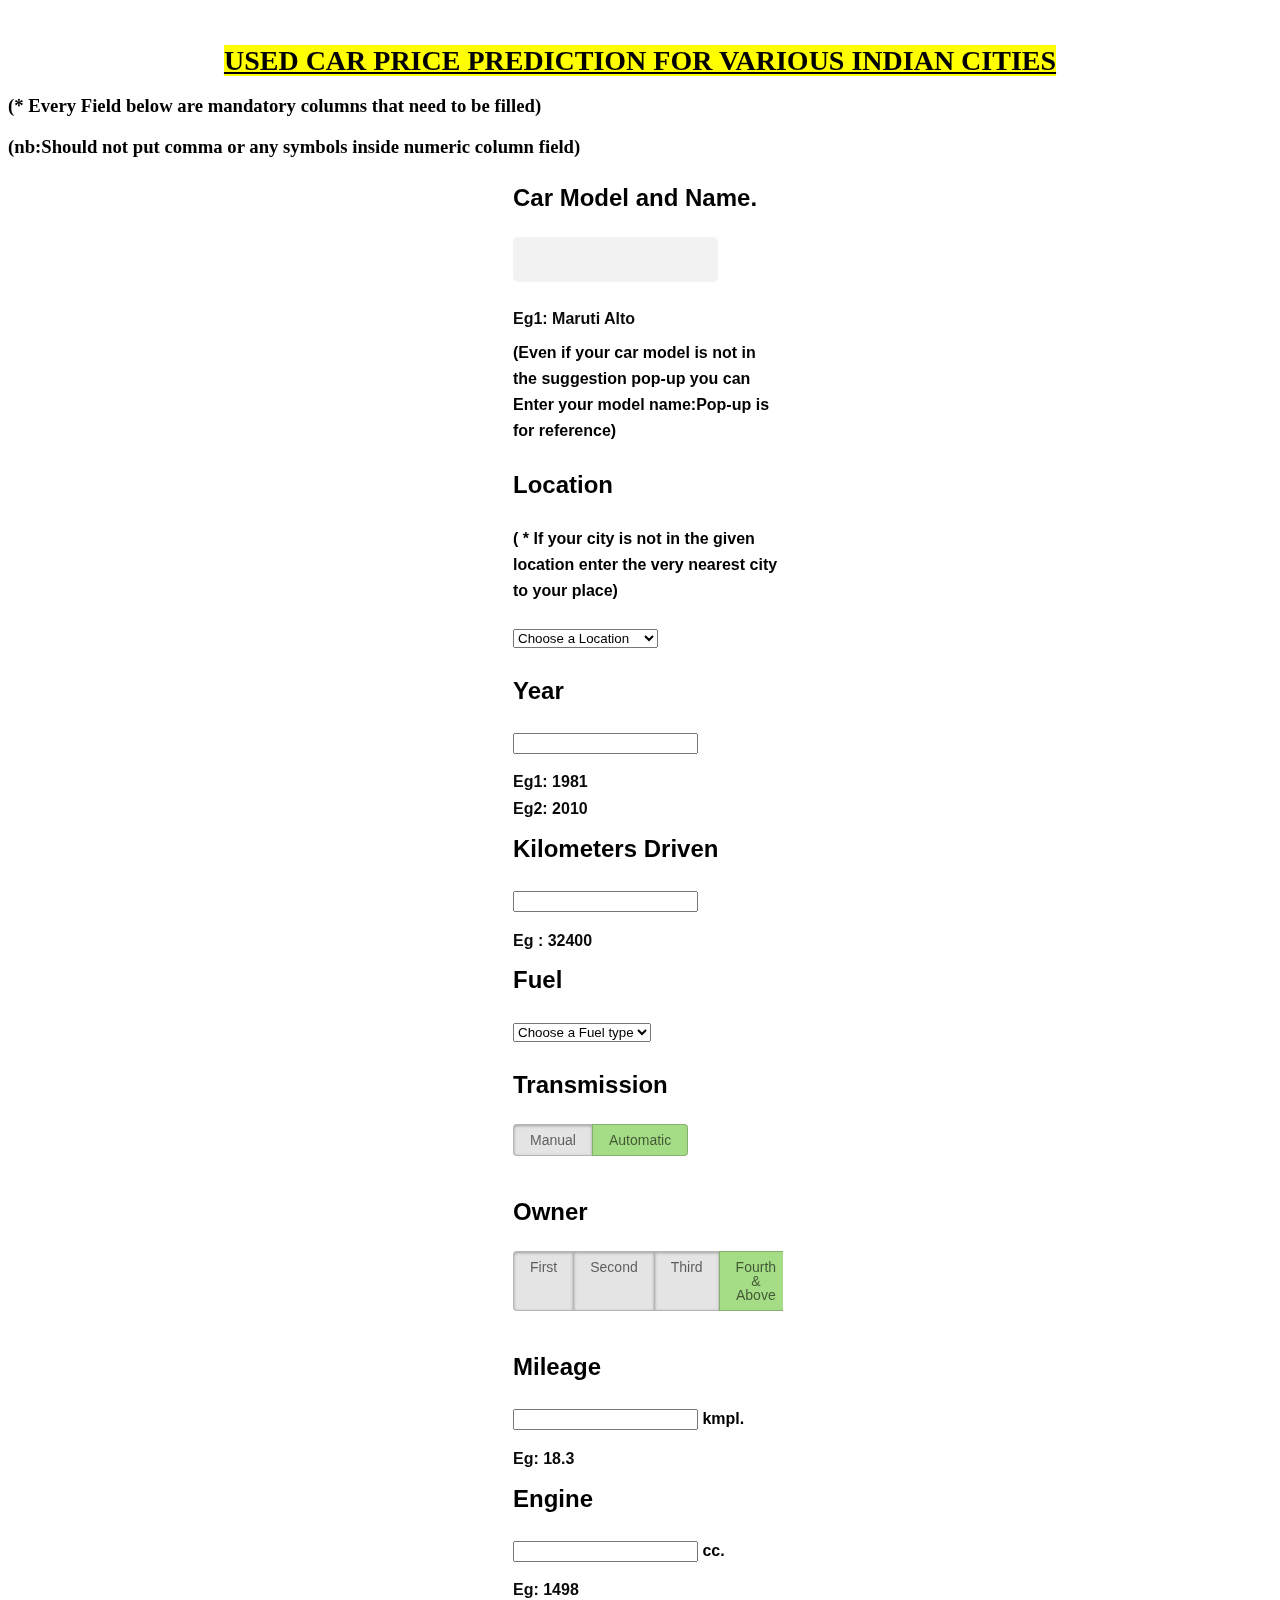
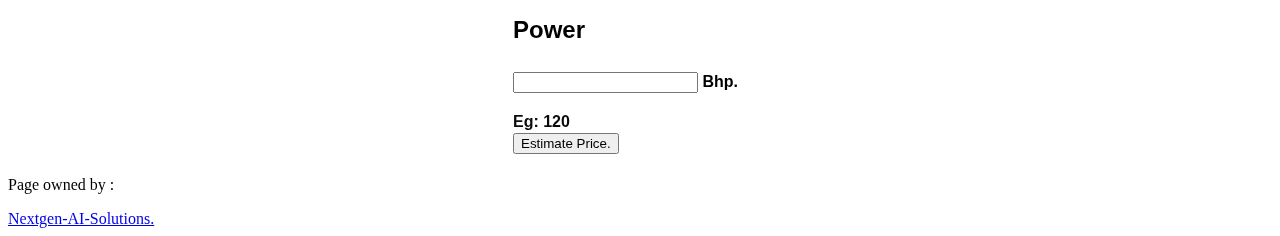
==== UI_&_Client/index.html @ fdf4efcc "added suggestion pop-up" ====
<!DOCTYPE html>
<html>
<head>
    <title>INDIA's USED CAR PRICE PREDICTION</title>
    <script src="https://ajax.googleapis.com/ajax/libs/jquery/3.4.1/jquery.min.js"></script>
    <script src="app_client.js"></script>
    <link rel="stylesheet" href="app_style.css">
</head>

<body>
    <div>
    <article>
        
            <h1><mark>USED CAR PRICE PREDICTION FOR VARIOUS INDIAN CITIES</mark></h1>
            <h3>(* Every Field below are mandatory columns that need to be filled)</h3>
            <h3>(nb:Should not put comma or any symbols inside numeric column field)</h3>
        
    </div>
    </article>
    <div class="image"></div>
    <form class="form">
        <h2>Car Model and Name.</h2>
        <!-- <input class="carname" type="email" id="uiCarname"> -->
        <input type="text" class="carname" id="uiCarname" list="carlist">
        <datalist id="carlist">
            <option>Maruti Alto</option>
            <option>Maruti Swift</option>
            <option>Maruti Sx4</option>
            <option>Maruti Baleno</option>
            <option>Maruti Scross</option>
            <option>Maruti Brezza</option>
            <option>Ford Figo</option>
            <option>Ford Ecosport</option>
            <option>Ford Endeavour</option>
            <option>Ford Aspire</option>
            <option>Hyundai i20</option>
            <option>Hyundai i10</option>
            <option>Hyundai Verna</option>
            <option>Hyundai Elantra</option>
        </datalist>
        <h5>Eg1: Maruti Alto</h5>
        <h4>(Even if your car model is not in the suggestion pop-up you can  Enter your model name:Pop-up is for reference)</h4>
        <h2>Location</h2>
        <h4>( * If your city is not in the given location enter the very nearest city to your place)</h4>
        <div>
            <select class="location" name="" id="uiLocations">
                <option value="" disabled="disabled" selected="selected">Choose a Location</option>
                <option>Kolkata</option>
                <option>Delhi</option>
                <option>Thiruvananthapuram</option>
            </select>
        </div>
    </form>
        	
    <form class="form">
        <h2>Year</h2>
        <input class="Year" type="email" id="uiYear">
        <h5>Eg1: 1981</h5>
        <h5>Eg2: 2010</h5>
    </form>  
    <form class="form">
        <h2>Kilometers Driven</h2>
        <input class="KilomteresDriven" type="email" id="uiKmdriven">
        <h5>Eg : 32400</h5>
        <h2>Fuel</h2>
        <div>
            <select class="Fuel" name="" id="uiFuel">
                <option value="" disabled="disabled" selected="selected">Choose a Fuel type</option>
                <option>Petrol</option>
                <option>Diesel</option>
                <option>Electric</option>
                <option>Hybrid</option>
            </select>
        </div>   
    </form>
    <form class="form">
        <h2>Transmission</h2>
        <div class="switch-field">
            <input type="radio" id="radio-trnm-1" name="uiTrnsm" value="Manual"/>
            <label for="radio-trnm-1">Manual</label> 
            <input type="radio" id="radio-trnm-2" name="uiTrnsm" value="Automatic" checked />
            <label for="radio-trnm-2">Automatic</label> 

        </div>
        <h2>Owner</h2>
        <div class="switch-field">
            <input type="radio" id="radio-own-1" name="uiOwner" value="First" checked/>
            <label for="radio-own-1">First</label>
            <input type="radio" id="radio-own-2" name="uiOwner" value="Second" checked/>
            <label for="radio-own-2">Second</label>
            <input type="radio" id="radio-own-3" name="uiOwner" value="Third" checked/>
            <label for="radio-own-3">Third</label>
            <input type="radio" id="radio-own-4" name="uiOwner" value="Fourth & Above" checked/>
            <label for="radio-own-4">Fourth & Above</label>
        </div>
    </form>
    <form class="form">
        <h2>Mileage</h2>
        <input class="Mileage" type="email" id="uiMileage"><b> kmpl. </b>
        <h5>Eg: 18.3</h5>
    </form> 
    <form class="form">
        <h2>Engine</h2>
        <input class="Mileage" type="email" id="uiEngine"><b> cc. </b>
        <h5>Eg: 1498</h5>
    </form>   
    <form class="form">
        <h2>Power</h2>
        <input class="Mileage" type="email" id="uiPower"><b> Bhp. </b>
        <h5>Eg: 120</h5>
    
    <button class="submit" onclick="onClickedEstimatePrice()" type="button">Estimate Price.</button>
    <div id="uiEstimatedPrice" class="result"> <h2></h2> </div>

    </form>  
    <p>Page owned by : </p> 
    <a href="https://github.com/Nextgen-AI-solutions" target="-blank">Nextgen-AI-Solutions.</a> 
</body>
</html>
---- UI_&_Client/app_style.css ----
@import url(https://fonts.googleapis.com/css?family=Roboto:300);

.switch-field {
	display: flex;
	margin-bottom: 36px;
	overflow: hidden;
}

.switch-field input {
	position: absolute !important;
	clip: rect(0, 0, 0, 0);
	height: 1px;
	width: 1px;
	border: 0;
	overflow: hidden;
}

.switch-field label {
	background-color: #e4e4e4;
	color: rgba(0, 0, 0, 0.6);
	font-size: 14px;
	line-height: 1;
	text-align: center;
	padding: 8px 16px;
	margin-right: -1px;
	border: 1px solid rgba(0, 0, 0, 0.2);
	box-shadow: inset 0 1px 3px rgba(0, 0, 0, 0.3), 0 1px rgba(255, 255, 255, 0.1);
	transition: all 0.1s ease-in-out;
}

.switch-field label:hover {
	cursor: pointer;
}

.switch-field input:checked + label {
	background-color: #a5dc86;
	box-shadow: none;
}

.switch-field label:first-of-type {
	border-radius: 4px 0 0 4px;
}

.switch-field label:last-of-type {
	border-radius: 0 4px 4px 0;
}

.form {
	max-width: 270px;
	font-family: "Lucida Grande", Tahoma, Verdana, sans-serif;
	font-weight: normal;
	line-height: 1.625;
	margin: 8px auto;
	padding-left: 16px;
	z-index: 2;
}
h1 {
    font-size: 28px;
    margin-bottom: 8px;
    text-align: center;
    color: rgb(126, 91, 27);
    text-decoration-line: underline;
    text-decoration-style: straight;
    text-decoration-color: black;
}
.carname{
    font-family: "Roboto", sans-serif;
    outline: 0;
    background: #f2f2f2;
    width: 76%;
    border: 0;
    margin: 0 0 10px;
    padding: 10px;
    box-sizing:border-box;
    font-size: 15px;
    height: 45px;
    border-radius: 5px;
    

}
h5 {
    font-size: 16px;
    margin-bottom: 8px;
    text-align:left;
    color: rgb(10, 10, 9);
    line-height: 0px;
    
}



.image {
    background: url('https://images.unsplash.com/photo-1566009002888-a8e15b0e1650?ixlib=rb-1.2.1&ixid=eyJhcHBfaWQiOjEyMDd9&auto=format&fit=crop&w=1489&q=80'); 
     background-repeat: no-repeat;
    background-size: auto;
    background-size:100% 100%;
    -webkit-filter: blur(5px);
    -moz-filter: blur(5px);
    -o-filter: blur(5px);
    -ms-filter: blur(5px);
    filter: blur(15px);
    position: fixed;
    width: 100%;
    height: 100%;
    top: 0;
    left: 0;
    z-index: -1;
  }
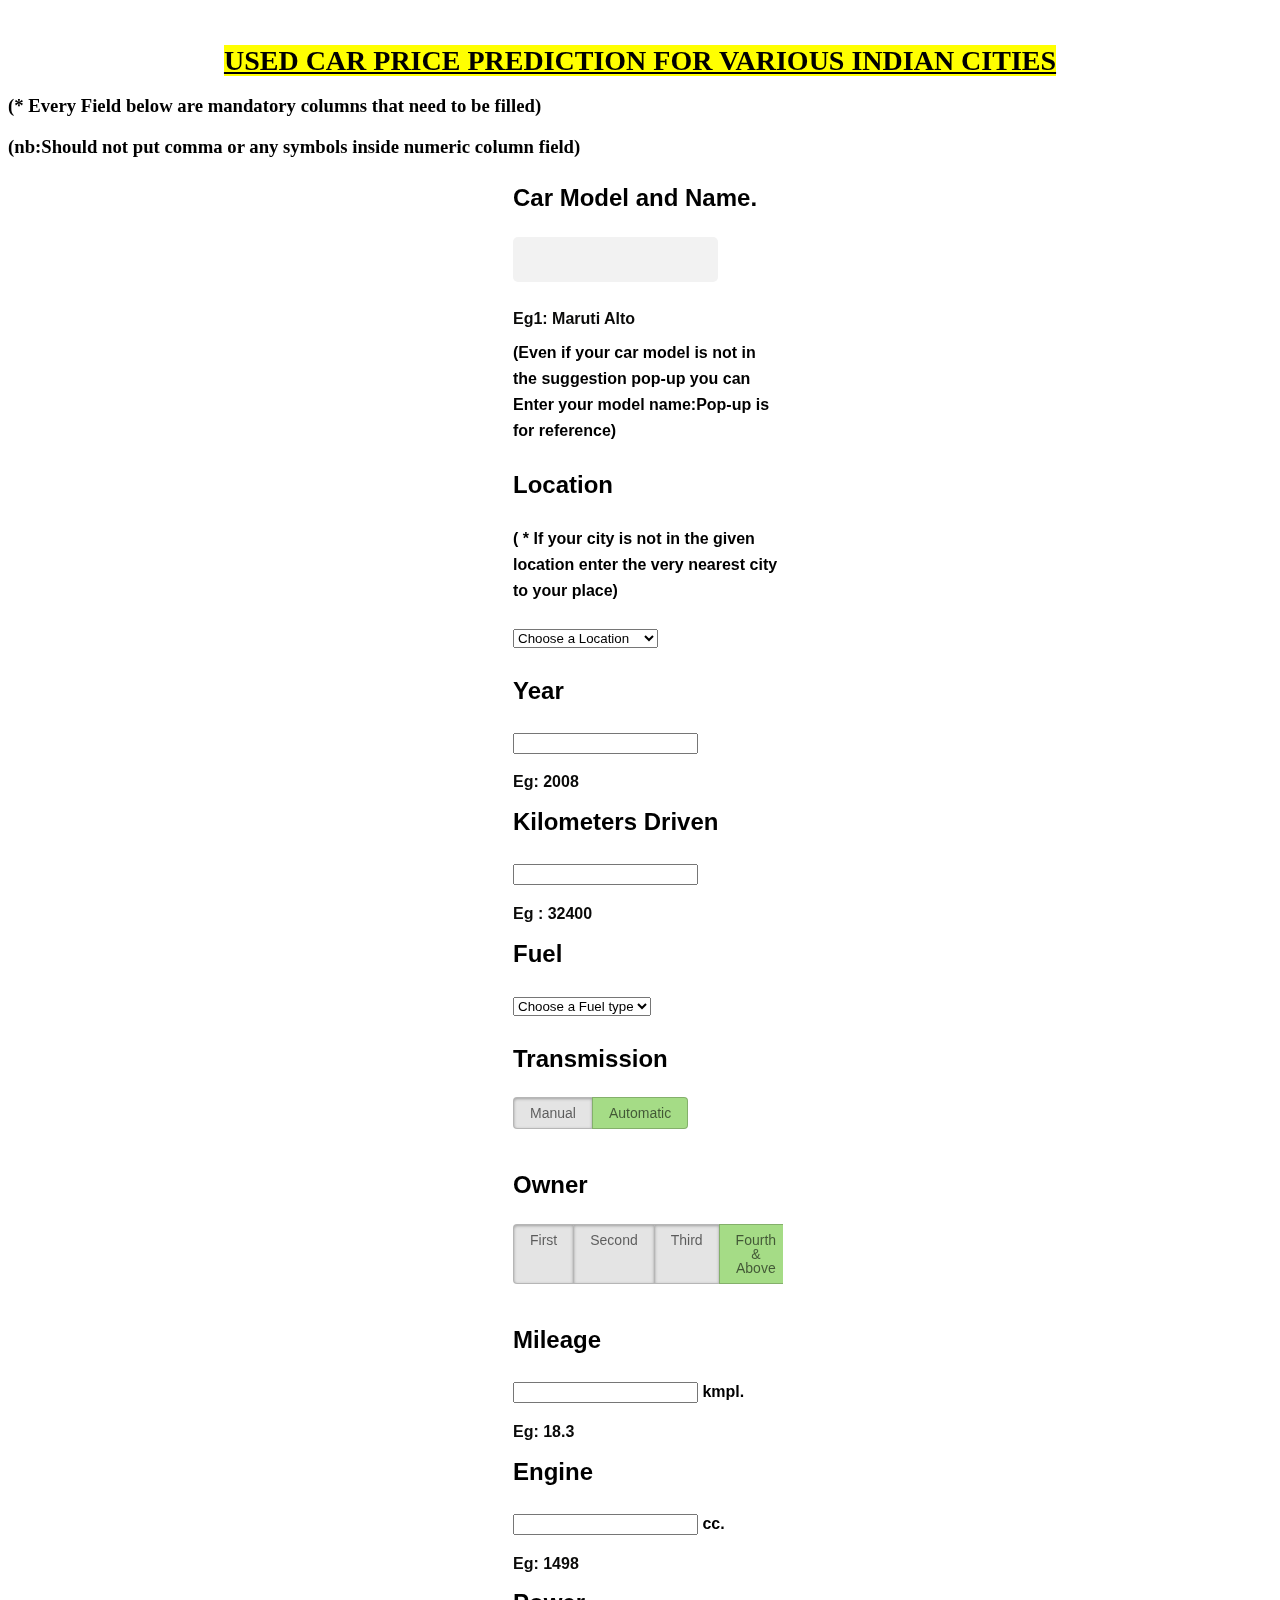
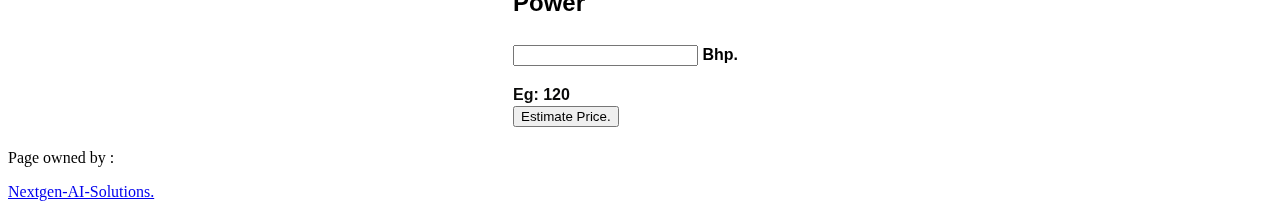
==== commit 0d95a70f: "Update index.html" ====
--- a/UI_&_Client/index.html
+++ b/UI_&_Client/index.html
@@ -55,8 +55,7 @@
     <form class="form">
         <h2>Year</h2>
         <input class="Year" type="email" id="uiYear">
-        <h5>Eg1: 1981</h5>
-        <h5>Eg2: 2010</h5>
+        <h5>Eg: 2008</h5>
     </form>  
     <form class="form">
         <h2>Kilometers Driven</h2>
@@ -117,4 +116,4 @@
     <a href="https://github.com/Nextgen-AI-solutions" target="-blank">Nextgen-AI-Solutions.</a> 
 </body>
 </html>
-    +    
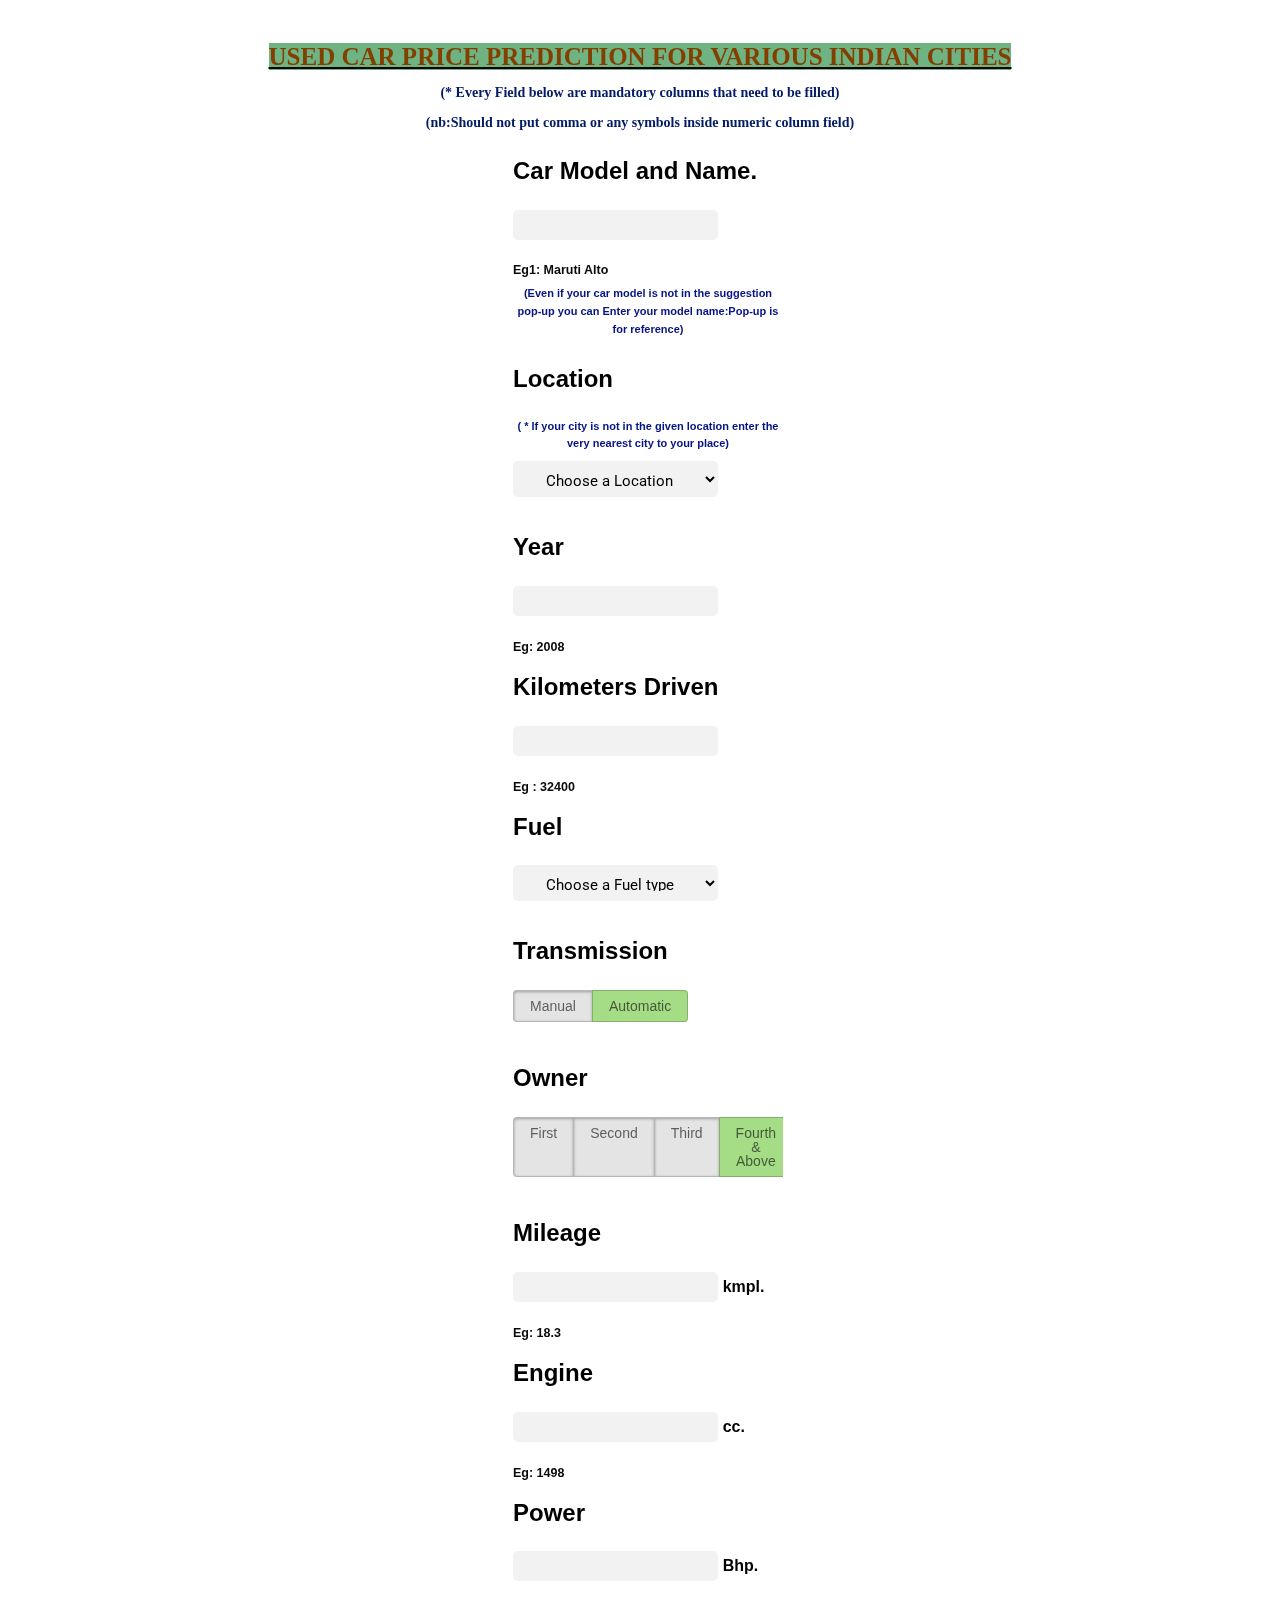
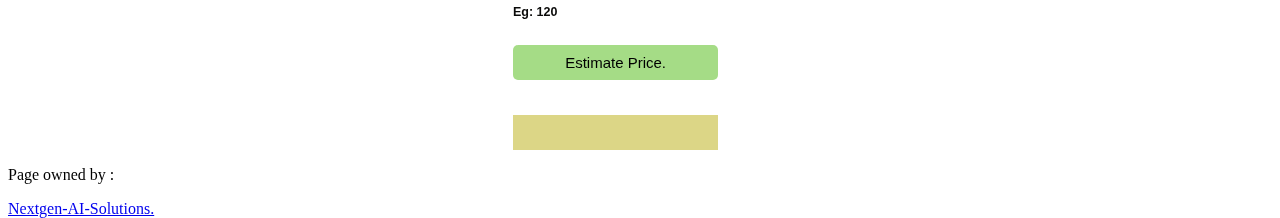
==== commit 700fba4b: "Quick and dynamic loading" ====
--- a/UI_&_Client/index.html
+++ b/UI_&_Client/index.html
@@ -8,6 +8,7 @@
 </head>
 
 <body>
+    <div class="image"></div>
     <div>
     <article>
         
@@ -17,10 +18,9 @@
         
     </div>
     </article>
-    <div class="image"></div>
     <form class="form">
         <h2>Car Model and Name.</h2>
-        <!-- <input class="carname" type="email" id="uiCarname"> -->
+        <!-- <input class="carname" type="text" id="uiCarname"> -->
         <input type="text" class="carname" id="uiCarname" list="carlist">
         <datalist id="carlist">
             <option>Maruti Alto</option>
@@ -54,12 +54,12 @@
         	
     <form class="form">
         <h2>Year</h2>
-        <input class="Year" type="email" id="uiYear">
+        <input class="Year" type="text" id="uiYear">
         <h5>Eg: 2008</h5>
     </form>  
     <form class="form">
         <h2>Kilometers Driven</h2>
-        <input class="KilomteresDriven" type="email" id="uiKmdriven">
+        <input class="KilomteresDriven" type="text" id="uiKmdriven">
         <h5>Eg : 32400</h5>
         <h2>Fuel</h2>
         <div>
@@ -95,17 +95,17 @@
     </form>
     <form class="form">
         <h2>Mileage</h2>
-        <input class="Mileage" type="email" id="uiMileage"><b> kmpl. </b>
+        <input class="Mileage" type="text" id="uiMileage"><b> kmpl. </b>
         <h5>Eg: 18.3</h5>
     </form> 
     <form class="form">
         <h2>Engine</h2>
-        <input class="Mileage" type="email" id="uiEngine"><b> cc. </b>
+        <input class="Mileage" type="text" id="uiEngine"><b> cc. </b>
         <h5>Eg: 1498</h5>
     </form>   
     <form class="form">
         <h2>Power</h2>
-        <input class="Mileage" type="email" id="uiPower"><b> Bhp. </b>
+        <input class="Mileage" type="text" id="uiPower"><b> Bhp. </b>
         <h5>Eg: 120</h5>
     
     <button class="submit" onclick="onClickedEstimatePrice()" type="button">Estimate Price.</button>
--- a/UI_&_Client/app_style.css
+++ b/UI_&_Client/app_style.css
@@ -25,7 +25,7 @@
 	margin-right: -1px;
 	border: 1px solid rgba(0, 0, 0, 0.2);
 	box-shadow: inset 0 1px 3px rgba(0, 0, 0, 0.3), 0 1px rgba(255, 255, 255, 0.1);
-	transition: all 0.1s ease-in-out;
+	transition:all 0.01s ease-in-out;
 }
 
 .switch-field label:hover {
@@ -54,15 +54,27 @@
 	padding-left: 16px;
 	z-index: 2;
 }
+
 h1 {
-    font-size: 28px;
-    margin-bottom: 8px;
-    text-align: center;
-    color: rgb(126, 91, 27);
+    font-size: 25px;
+    margin-bottom: 8px;
+    text-align: center;
+    color: rgb(119, 81, 5);
     text-decoration-line: underline;
     text-decoration-style: straight;
     text-decoration-color: black;
 }
+mark{
+    background-color: rgb(111, 179, 131);
+    color: rgb(130, 63, 0);
+}
+h3 {
+    font-size: 14px;
+    margin-bottom: 8px;
+    text-align: center;
+    color: rgb(4, 27, 102);
+    
+}
 .carname{
     font-family: "Roboto", sans-serif;
     outline: 0;
@@ -73,24 +85,130 @@
     padding: 10px;
     box-sizing:border-box;
     font-size: 15px;
-    height: 45px;
+    height: 30px;
     border-radius: 5px;
     
 
 }
 h5 {
-    font-size: 16px;
+    font-size: 12.5px;
+    color:rgb(58, 26, 26);
     margin-bottom: 8px;
     text-align:left;
     color: rgb(10, 10, 9);
     line-height: 0px;
     
 }
-
+.location{
+    text-align: center;
+    font-family: "Roboto", sans-serif;
+    outline: 0;
+    background: #f2f2f2;
+    width: 76%;
+    border: 0;
+    margin:  0 0 10px ;
+    padding: 10px;
+    box-sizing: border-box;
+    font-size: 15px;
+    height: 36px;
+    border-radius: 5px;
+  }
+  h4 {
+    font-size: 11px;
+    margin-bottom: 8px;
+    text-align: center;
+    color: rgb(8, 20, 133);
+  }
+  
+.Year{
+    font-family: "Roboto", sans-serif;
+    outline: 0;
+    background: #f2f2f2;
+    width: 76%;
+    border: 0;
+    margin: 0 0 10px;
+    padding: 10px;
+    box-sizing:border-box;
+    font-size: 15px;
+    height: 30px;
+    border-radius: 5px;
+    
+}
+.KilomteresDriven{
+    font-family: "Roboto", sans-serif;
+    outline: 0;
+    background: #f2f2f2;
+    width: 76%;
+    border: 0;
+    margin: 0 0 10px;
+    padding: 10px;
+    box-sizing:border-box;
+    font-size: 15px;
+    height: 30px;
+    border-radius: 5px;
+    
+}
+.Fuel{
+    text-align: center;
+    font-family: "Roboto", sans-serif;
+    outline: 0;
+    background: #f2f2f2;
+    width: 76%;
+    border: 0;
+    margin:  0 0 10px ;
+    padding: 10px;
+    box-sizing: border-box;
+    font-size: 15px;
+    height: 36px;
+    border-radius: 5px;
+  }
+  .Mileage{
+    font-family: "Roboto", sans-serif;
+    outline: 0;
+    background: #f2f2f2;
+    width: 76%;
+    border: 0;
+    margin: 0 0 10px;
+    padding: 10px;
+    box-sizing:border-box;
+    font-size: 15px;
+    height: 30px;
+    border-radius: 5px;
+
+}
+
+
+.submit{
+    background: #a5dc86;
+    width: 76%;
+    border: 0;
+    margin: 25px 0 10px;
+    box-sizing: border-box;
+    font-size: 15px;
+      height: 35px;
+      text-align: center;
+      border-radius: 5px;
+  }
+ .submit :hover {
+    box-shadow: 0 12px 16px 0 rgba(83, 32, 32, 0.24),0 17px 50px 0 rgba(63, 17, 17, 0.19);
+  }
+  
+  .result{
+          background: #dcd686;
+          width: 76%;
+          border: 0;
+          margin: 25px 0 10px;
+          box-sizing: border-box;
+          font-size: 15px;
+          height: 35px;
+          text-align: center;
+  }
+  
 
 
 .image {
-    background: url('https://images.unsplash.com/photo-1566009002888-a8e15b0e1650?ixlib=rb-1.2.1&ixid=eyJhcHBfaWQiOjEyMDd9&auto=format&fit=crop&w=1489&q=80'); 
+    background: url('https://i.pinimg.com/originals/25/ac/08/25ac08e865ec712107f7a1ad01d9f540.png'); 
+    /* background:url('https://images.unsplash.com/photo-1566009002888-a8e15b0e1650?ixlib=rb-1.2.1&ixid=eyJhcHBfaWQiOjEyMDd9&auto=format&fit=crop&w=1489&q=80'); */
      background-repeat: no-repeat;
     background-size: auto;
     background-size:100% 100%;
@@ -105,5 +223,7 @@
     top: 0;
     left: 0;
     z-index: -1;
-  }
-  +}
+body, html {
+  height: 100%;
+} 
